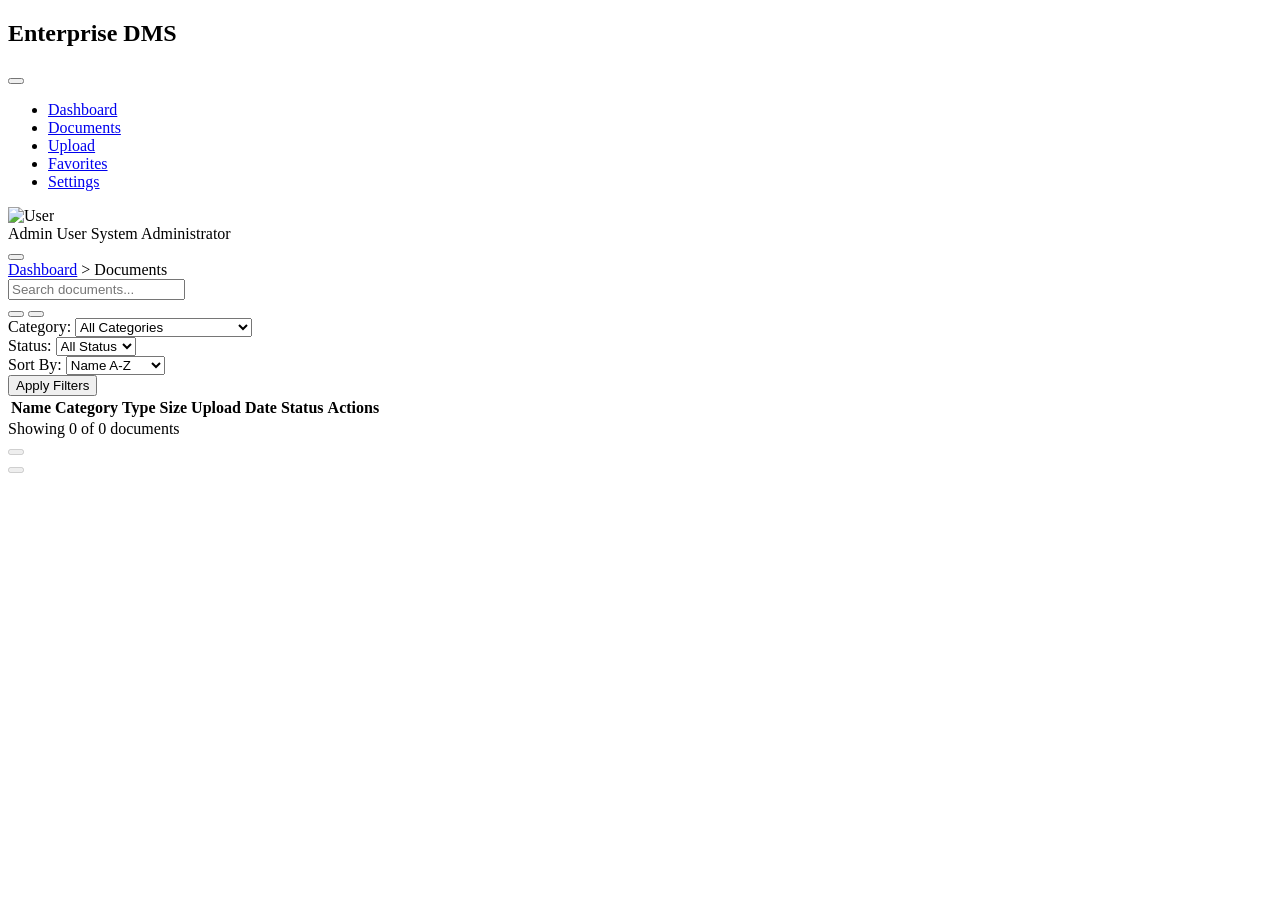
==== documents.html @ 3be868c3 "Create documents.html" ====
<!DOCTYPE html>
<html lang="en">
<head>
    <meta charset="UTF-8">
    <meta name="viewport" content="width=device-width, initial-scale=1.0">
    <title>Enterprise DMS - Documents</title>
    <link rel="stylesheet" href="css/style.css">
    <link href="[cdnjs.cloudflare.com](https://cdnjs.cloudflare.com/ajax/libs/font-awesome/6.0.0/css/all.min.css)" rel="stylesheet">
</head>
<body>
    <div class="app-container">
        <!-- Sidebar (same as index.html) -->
        <aside class="sidebar">
            <div class="sidebar-header">
                <h1><i class="fas fa-file-contract"></i> Enterprise DMS</h1>
                <button class="collapse-btn" id="collapseSidebar">
                    <i class="fas fa-chevron-left"></i>
                </button>
            </div>
            <nav class="sidebar-nav">
                <ul>
                    <li><a href="index.html"><i class="fas fa-home"></i> <span>Dashboard</span></a></li>
                    <li class="active"><a href="documents.html"><i class="fas fa-files"></i> <span>Documents</span></a></li>
                    <li><a href="upload.html"><i class="fas fa-upload"></i> <span>Upload</span></a></li>
                    <li><a href="#"><i class="fas fa-star"></i> <span>Favorites</span></a></li>
                    <li><a href="settings.html"><i class="fas fa-cog"></i> <span>Settings</span></a></li>
                </ul>
            </nav>
            <div class="sidebar-footer">
                <div class="user-info">
                    <img src="[via.placeholder.com](https://via.placeholder.com/40x40)" alt="User" class="user-avatar">
                    <div class="user-details">
                        <span class="user-name">Admin User</span>
                        <span class="user-role">System Administrator</span>
                    </div>
                </div>
            </div>
        </aside>

        <!-- Main Content -->
        <main class="main-content">
            <!-- Top Navigation -->
            <header class="top-nav">
                <div class="nav-left">
                    <button class="menu-toggle" id="menuToggle">
                        <i class="fas fa-bars"></i>
                    </button>
                    <div class="breadcrumb">
                        <a href="index.html">Dashboard</a> > <span>Documents</span>
                    </div>
                </div>
                <div class="nav-right">
                    <div class="search-container">
                        <input type="text" placeholder="Search documents..." class="search-input" id="searchInput">
                        <i class="fas fa-search"></i>
                    </div>
                    <button class="nav-btn"><i class="fas fa-bell"></i></button>
                    <button class="nav-btn" id="themeToggle"><i class="fas fa-moon"></i></button>
                </div>
            </header>

            <!-- Documents Content -->
            <div class="documents-content">
                <div class="filters-container">
                    <div class="filter-group">
                        <label>Category:</label>
                        <select id="categoryFilter">
                            <option value="">All Categories</option>
                            <option value="Administrative Documents">Administrative Documents</option>
                            <option value="Reports">Reports</option>
                            <option value="HR & Employee Records">HR & Employee Records</option>
                            <option value="Document Control">Document Control</option>
                            <option value="Inventory & Office Assets">Inventory & Office Assets</option>
                            <option value="Meetings">Meetings</option>
                            <option value="Office Forms">Office Forms</option>
                            <option value="Finance & Procurement">Finance & Procurement</option>
                            <option value="Digital Administration">Digital Administration</option>
                        </select>
                    </div>
                    <div class="filter-group">
                        <label>Status:</label>
                        <select id="statusFilter">
                            <option value="">All Status</option>
                            <option value="Approved">Approved</option>
                            <option value="Pending">Pending</option>
                            <option value="Rejected">Rejected</option>
                            <option value="Archived">Archived</option>
                        </select>
                    </div>
                    <div class="filter-group">
                        <label>Sort By:</label>
                        <select id="sortFilter">
                            <option value="name">Name A-Z</option>
                            <option value="name_desc">Name Z-A</option>
                            <option value="date">Date Newest</option>
                            <option value="date_old">Date Oldest</option>
                            <option value="size">Size Largest</option>
                        </select>
                    </div>
                    <button class="btn btn-primary" id="applyFilters">Apply Filters</button>
                </div>

                <div class="documents-table-container">
                    <table class="documents-table" id="documentsTable">
                        <thead>
                            <tr>
                                <th data-sort="name">Name <i class="fas fa-sort"></i></th>
                                <th data-sort="category">Category <i class="fas fa-sort"></i></th>
                                <th data-sort="fileType">Type <i class="fas fa-sort"></i></th>
                                <th data-sort="size">Size <i class="fas fa-sort"></i></th>
                                <th data-sort="date">Upload Date <i class="fas fa-sort"></i></th>
                                <th data-sort="status">Status <i class="fas fa-sort"></i></th>
                                <th>Actions</th>
                            </tr>
                        </thead>
                        <tbody id="documentsTableBody">
                            <!-- Dynamically loaded -->
                        </tbody>
                    </table>
                </div>

                <div class="pagination-container">
                    <div class="pagination-info" id="paginationInfo">
                        Showing 0 of 0 documents
                    </div>
                    <div class="pagination-controls">
                        <button class="pagination-btn" id="prevPage" disabled>
                            <i class="fas fa-chevron-left"></i>
                        </button>
                        <div class="page-numbers" id="pageNumbers"></div>
                        <button class="pagination-btn" id="nextPage" disabled>
                            <i class="fas fa-chevron-right"></i>
                        </button>
                    </div>
                </div>
            </div>
        </main>
    </div>

    <script src="js/app.js"></script>
</body>
</html>
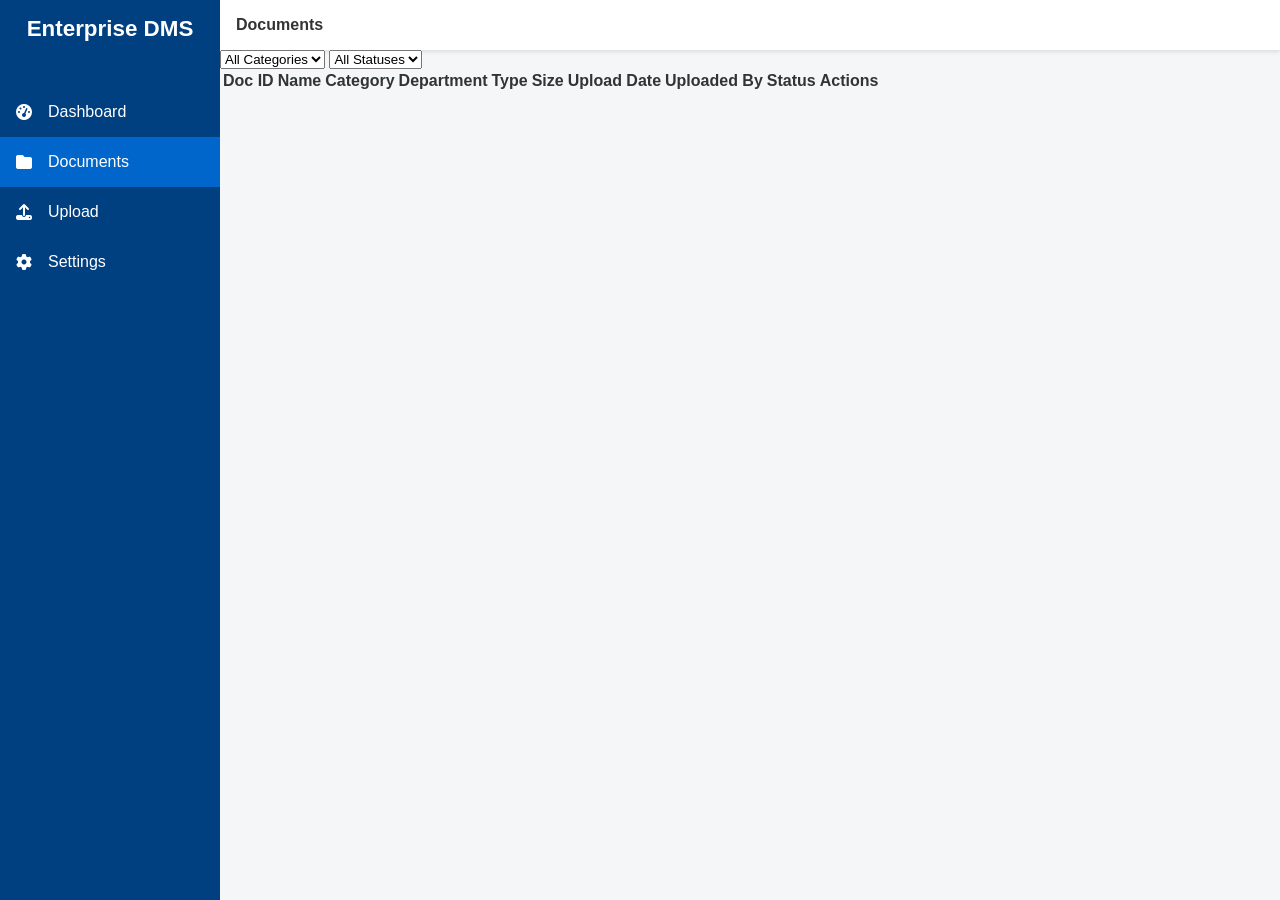
==== commit 912f04f0: "Update documents.html" ====
--- a/documents.html
+++ b/documents.html
@@ -1,142 +1,66 @@
 <!DOCTYPE html>
 <html lang="en">
 <head>
-    <meta charset="UTF-8">
-    <meta name="viewport" content="width=device-width, initial-scale=1.0">
-    <title>Enterprise DMS - Documents</title>
-    <link rel="stylesheet" href="css/style.css">
-    <link href="[cdnjs.cloudflare.com](https://cdnjs.cloudflare.com/ajax/libs/font-awesome/6.0.0/css/all.min.css)" rel="stylesheet">
+<meta charset="UTF-8" />
+<meta name="viewport" content="width=device-width, initial-scale=1.0" />
+<title>Documents - Enterprise DMS</title>
+<link rel="stylesheet" href="css/style.css" />
+<link rel="stylesheet" href="https://cdnjs.cloudflare.com/ajax/libs/font-awesome/6.4.0/css/all.min.css" />
 </head>
 <body>
-    <div class="app-container">
-        <!-- Sidebar (same as index.html) -->
-        <aside class="sidebar">
-            <div class="sidebar-header">
-                <h1><i class="fas fa-file-contract"></i> Enterprise DMS</h1>
-                <button class="collapse-btn" id="collapseSidebar">
-                    <i class="fas fa-chevron-left"></i>
-                </button>
-            </div>
-            <nav class="sidebar-nav">
-                <ul>
-                    <li><a href="index.html"><i class="fas fa-home"></i> <span>Dashboard</span></a></li>
-                    <li class="active"><a href="documents.html"><i class="fas fa-files"></i> <span>Documents</span></a></li>
-                    <li><a href="upload.html"><i class="fas fa-upload"></i> <span>Upload</span></a></li>
-                    <li><a href="#"><i class="fas fa-star"></i> <span>Favorites</span></a></li>
-                    <li><a href="settings.html"><i class="fas fa-cog"></i> <span>Settings</span></a></li>
-                </ul>
-            </nav>
-            <div class="sidebar-footer">
-                <div class="user-info">
-                    <img src="[via.placeholder.com](https://via.placeholder.com/40x40)" alt="User" class="user-avatar">
-                    <div class="user-details">
-                        <span class="user-name">Admin User</span>
-                        <span class="user-role">System Administrator</span>
-                    </div>
-                </div>
-            </div>
-        </aside>
+<!-- Sidebar & Top Nav same as index.html -->
+<aside class="sidebar" id="sidebar">
+  <div class="logo">Enterprise DMS</div>
+  <nav class="nav">
+    <ul>
+      <li data-page="index"><i class="fas fa-tachometer-alt"></i> Dashboard</li>
+      <li class="active" data-page="documents"><i class="fas fa-folder"></i> Documents</li>
+      <li data-page="upload"><i class="fas fa-upload"></i> Upload</li>
+      <li data-page="settings"><i class="fas fa-cog"></i> Settings</li>
+    </ul>
+  </nav>
+</aside>
 
-        <!-- Main Content -->
-        <main class="main-content">
-            <!-- Top Navigation -->
-            <header class="top-nav">
-                <div class="nav-left">
-                    <button class="menu-toggle" id="menuToggle">
-                        <i class="fas fa-bars"></i>
-                    </button>
-                    <div class="breadcrumb">
-                        <a href="index.html">Dashboard</a> > <span>Documents</span>
-                    </div>
-                </div>
-                <div class="nav-right">
-                    <div class="search-container">
-                        <input type="text" placeholder="Search documents..." class="search-input" id="searchInput">
-                        <i class="fas fa-search"></i>
-                    </div>
-                    <button class="nav-btn"><i class="fas fa-bell"></i></button>
-                    <button class="nav-btn" id="themeToggle"><i class="fas fa-moon"></i></button>
-                </div>
-            </header>
+<div class="main">
+  <header class="top-nav">
+    <div class="breadcrumbs" id="breadcrumbs">Documents</div>
+  </header>
 
-            <!-- Documents Content -->
-            <div class="documents-content">
-                <div class="filters-container">
-                    <div class="filter-group">
-                        <label>Category:</label>
-                        <select id="categoryFilter">
-                            <option value="">All Categories</option>
-                            <option value="Administrative Documents">Administrative Documents</option>
-                            <option value="Reports">Reports</option>
-                            <option value="HR & Employee Records">HR & Employee Records</option>
-                            <option value="Document Control">Document Control</option>
-                            <option value="Inventory & Office Assets">Inventory & Office Assets</option>
-                            <option value="Meetings">Meetings</option>
-                            <option value="Office Forms">Office Forms</option>
-                            <option value="Finance & Procurement">Finance & Procurement</option>
-                            <option value="Digital Administration">Digital Administration</option>
-                        </select>
-                    </div>
-                    <div class="filter-group">
-                        <label>Status:</label>
-                        <select id="statusFilter">
-                            <option value="">All Status</option>
-                            <option value="Approved">Approved</option>
-                            <option value="Pending">Pending</option>
-                            <option value="Rejected">Rejected</option>
-                            <option value="Archived">Archived</option>
-                        </select>
-                    </div>
-                    <div class="filter-group">
-                        <label>Sort By:</label>
-                        <select id="sortFilter">
-                            <option value="name">Name A-Z</option>
-                            <option value="name_desc">Name Z-A</option>
-                            <option value="date">Date Newest</option>
-                            <option value="date_old">Date Oldest</option>
-                            <option value="size">Size Largest</option>
-                        </select>
-                    </div>
-                    <button class="btn btn-primary" id="applyFilters">Apply Filters</button>
-                </div>
-
-                <div class="documents-table-container">
-                    <table class="documents-table" id="documentsTable">
-                        <thead>
-                            <tr>
-                                <th data-sort="name">Name <i class="fas fa-sort"></i></th>
-                                <th data-sort="category">Category <i class="fas fa-sort"></i></th>
-                                <th data-sort="fileType">Type <i class="fas fa-sort"></i></th>
-                                <th data-sort="size">Size <i class="fas fa-sort"></i></th>
-                                <th data-sort="date">Upload Date <i class="fas fa-sort"></i></th>
-                                <th data-sort="status">Status <i class="fas fa-sort"></i></th>
-                                <th>Actions</th>
-                            </tr>
-                        </thead>
-                        <tbody id="documentsTableBody">
-                            <!-- Dynamically loaded -->
-                        </tbody>
-                    </table>
-                </div>
-
-                <div class="pagination-container">
-                    <div class="pagination-info" id="paginationInfo">
-                        Showing 0 of 0 documents
-                    </div>
-                    <div class="pagination-controls">
-                        <button class="pagination-btn" id="prevPage" disabled>
-                            <i class="fas fa-chevron-left"></i>
-                        </button>
-                        <div class="page-numbers" id="pageNumbers"></div>
-                        <button class="pagination-btn" id="nextPage" disabled>
-                            <i class="fas fa-chevron-right"></i>
-                        </button>
-                    </div>
-                </div>
-            </div>
-        </main>
+  <section class="content" id="documents-section">
+    <div class="filters">
+      <select id="category-filter">
+        <option value="">All Categories</option>
+      </select>
+      <select id="status-filter">
+        <option value="">All Statuses</option>
+        <option value="Active">Active</option>
+        <option value="Archived">Archived</option>
+      </select>
     </div>
 
-    <script src="js/app.js"></script>
+    <div class="table-container">
+      <table id="documents-table">
+        <thead>
+          <tr>
+            <th>Doc ID</th>
+            <th>Name</th>
+            <th>Category</th>
+            <th>Department</th>
+            <th>Type</th>
+            <th>Size</th>
+            <th>Upload Date</th>
+            <th>Uploaded By</th>
+            <th>Status</th>
+            <th>Actions</th>
+          </tr>
+        </thead>
+        <tbody></tbody>
+      </table>
+    </div>
+    <div class="pagination" id="pagination"></div>
+  </section>
+</div>
+
+<script src="js/app.js"></script>
 </body>
 </html>
--- a/css/style.css
+++ b/css/style.css
@@ -0,0 +1,156 @@
+/* Reset & Base Styles */
+body {
+  margin: 0;
+  font-family: 'Segoe UI', Tahoma, Geneva, Verdana, sans-serif;
+  background-color: #f4f6f8;
+  color: #333;
+  display: flex;
+  min-height: 100vh;
+}
+body.dark-mode {
+  background-color: #121212;
+  color: #f0f0f0;
+}
+
+/* Sidebar */
+.sidebar {
+  position: fixed;
+  top: 0; left: 0;
+  width: 220px;
+  height: 100%;
+  background-color: #004080;
+  display: flex;
+  flex-direction: column;
+  padding-top: 1em;
+  transition: width 0.3s;
+  z-index: 100;
+}
+.sidebar .logo {
+  color: #fff;
+  font-size: 1.4em;
+  text-align: center;
+  margin-bottom: 2em;
+  font-weight: bold;
+}
+.sidebar ul {
+  list-style: none;
+  padding: 0;
+  margin: 0;
+}
+.sidebar li {
+  padding: 1em;
+  cursor: pointer;
+  display: flex;
+  align-items: center;
+  color: #fff;
+  transition: background 0.2s;
+}
+.sidebar li:hover,
+.sidebar li.active {
+  background-color: #0066cc;
+}
+.sidebar li i {
+  margin-right: 1em;
+}
+
+/* Main Content */
+.main {
+  margin-left: 220px;
+  flex: 1;
+  display: flex;
+  flex-direction: column;
+  min-height: 100vh;
+  transition: margin-left 0.3s;
+}
+@media(max-width: 768px){
+  .sidebar {
+    width: 60px;
+  }
+  .main {
+    margin-left: 60px;
+  }
+}
+
+/* Top Nav */
+.top-nav {
+  display: flex;
+  justify-content: space-between;
+  align-items: center;
+  padding: 1em;
+  background: #fff;
+  box-shadow: 0 2px 4px rgba(0,0,0,0.1);
+}
+.breadcrumbs {
+  font-weight: bold;
+}
+.search-box {
+  display: flex;
+}
+#search-input {
+  padding: 0.4em 0.8em;
+  border: 1px solid #ccc;
+  border-radius: 4px 0 0 4px;
+  outline: none;
+}
+#search-btn {
+  background-color: #004080;
+  border: none;
+  padding: 0 1em;
+  border-radius: 0 4px 4px 0;
+  cursor: pointer;
+  color: #fff;
+}
+#search-btn:hover {
+  background-color: #0066cc;
+}
+
+/* Dashboard Cards */
+.cards {
+  display: flex;
+  flex-wrap: wrap;
+  gap: 1em;
+  padding: 1em;
+}
+.card {
+  background-color: #fff;
+  flex: 1 1 250px;
+  padding: 1em;
+  border-radius: 8px;
+  box-shadow: 0 2px 4px rgba(0,0,0,0.1);
+}
+#stats-total {
+  display: flex;
+  flex-direction: column;
+  align-items: center;
+}
+#stats-total .value {
+  font-size: 2em;
+  font-weight: bold;
+}
+
+/* Loader */
+.loader {
+  position: fixed;
+  top: 0; left: 0;
+  width: 100%; height: 100%;
+  background: rgba(0,0,0,0.3);
+  display: flex;
+  justify-content: center;
+  align-items: center;
+  z-index: 999;
+}
+.loader.hide {
+  display: none;
+}
+.spinner {
+  border: 8px solid #f3f3f3;
+  border-top: 8px solid #004080;
+  border-radius: 50%;
+  width: 60px;
+  height: 60px;
+  animation: spin 1s linear infinite;
+}
+@keyframes spin {
+  0% {transform: rotate(0deg);}
+  100% {transform: rotate(360deg);}
+}
